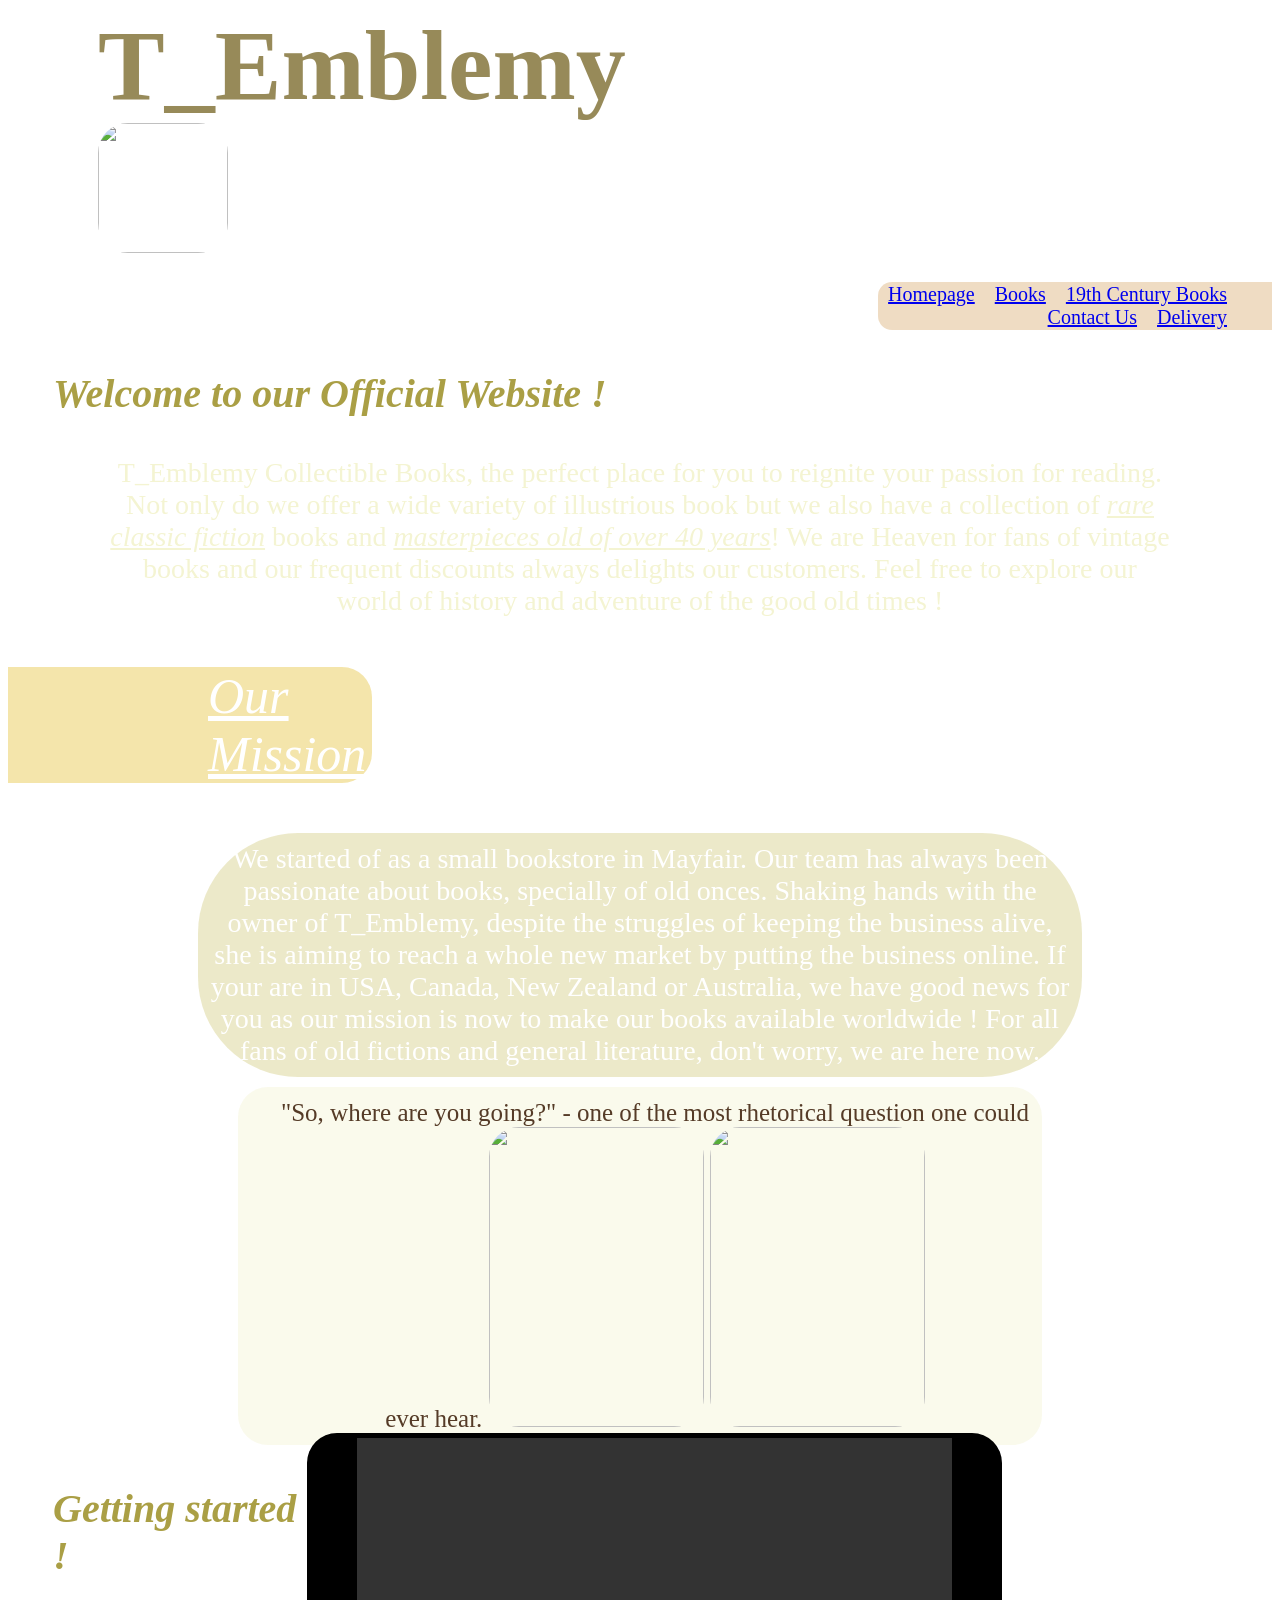
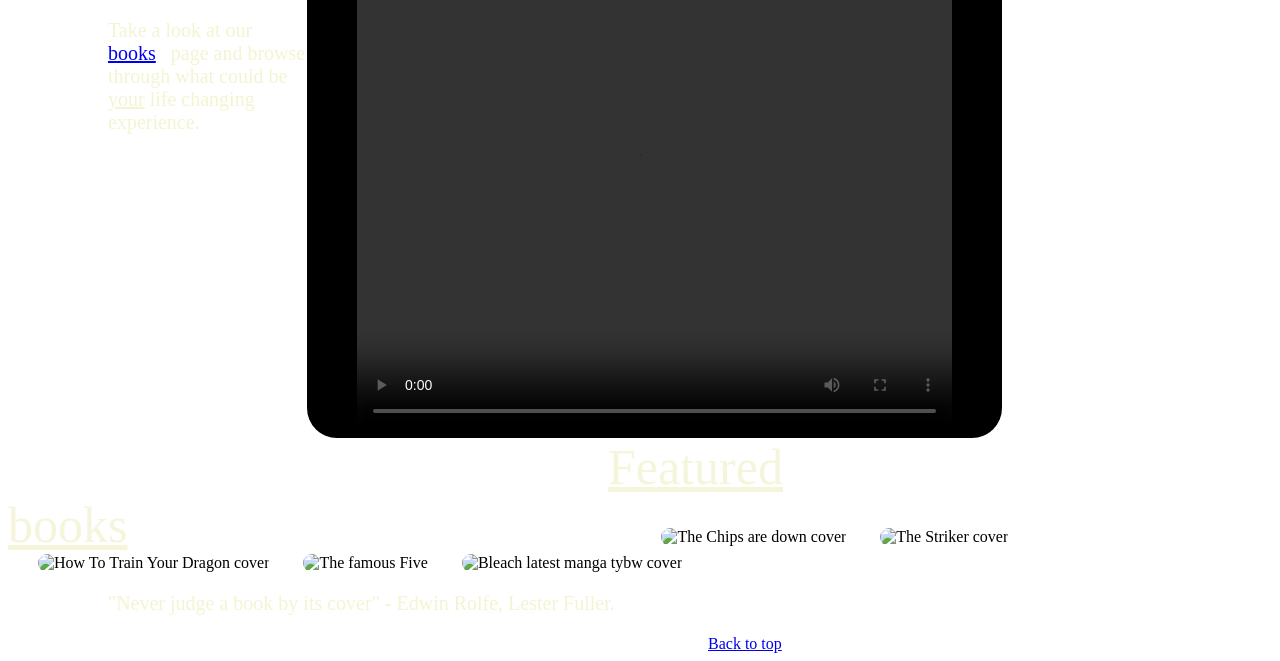
==== index.html @ 23d5e48a "Update and rename homepage.html to index.html" ====
<!doctype html>
    <html>
        <head>
            <title>T_Emblemy Collectible Books</title>
            <link rel="stylesheet" href="style.css">
            <link rel="icon" href="C:\Users\User\Downloads\TE.png" type="image/x-icon">
        </head>

    <body>
        <h1 style="padding-bottom: 5px;">T_Emblemy <img src="C:\Users\User\Downloads\TE_logo.png" width="130px" height="130px"> </h1> 
        <p id = "righttexts"> 
        <a href="file:///C:/Users/User/OneDrive/Desktop/web%20design/T_Emblemy/homepage.html">Homepage</a> 
        <a href="file:///C:/Users/User/OneDrive/Desktop/web%20design/T_Emblemy/books.html">Books</a>
        <a href="file:///C:/Users/User/OneDrive/Desktop/web%20design/T_Emblemy/19thcenturybooks.html">19th Century Books</a>
        <a href="file:///C:/Users/User/OneDrive/Desktop/web%20design/T_Emblemy/ContactUs.html">Contact Us</a> 
        <a href="file:///C:/Users/User/OneDrive/Desktop/web%20design/T_Emblemy/delivery.html">Delivery</a> </p>
        <h3><em>Welcome to our Official Website !</em></h3>
        <p style="font-size: 28px; text-align: center;">T_Emblemy Collectible Books, the perfect place for you to reignite your passion for reading.
            Not only do we offer a wide variety of illustrious book but we also have a collection of <i><u>rare classic fiction</u></i>
            books and <i><u>masterpieces old of over 40 years</u></i>! We are Heaven for fans of vintage books and our frequent discounts
            always delights our customers. Feel free to explore our world of history and adventure of the good old times !</p>

        <p class="mission"><u><i>Our Mission</i></u></p>
        <p id="mission">We started of as a small bookstore in Mayfair. Our team has always 
            been passionate about books, specially of old onces. Shaking hands with the owner of T_Emblemy, despite the struggles of
            keeping the business alive, she is aiming to reach a whole new market by putting the business online. If your are in 
            USA, Canada, New Zealand or Australia, we have good news for you as our mission is now to make our books available
            worldwide ! For all fans of old fictions and general literature, don't worry, we are here now.
        </p>
        <p class = "vid">
            "So, where are you going?" - one of the most rhetorical question one could ever hear.
            
            <img src="https://i.pinimg.com/736x/8b/0d/a9/8b0da917266160335c11fff90cec3e76.jpg" width="215px" height="300px">
            <video controls>
                <source src="C:\Users\User\OneDrive\Desktop\web design\T_Emblemy\promotional_video.mp4">
                <source src="C:\Users\User\OneDrive\Desktop\web design\T_Emblemy\promotional_video.WebM">
                video not supported by your browser, please run the page on another web browser
            </video>
            <img src="https://i.pinimg.com/736x/0a/9f/48/0a9f48213b503bffb621f254fe8722af.jpg" width="215px" height="300px">
            
        </p>
            <h3><i>Getting started !</i></h3>
            <p>
                Take a look at our <a href="file:///C:/Users/User/OneDrive/Desktop/web%20design/T_Emblemy/books.html">books</a>page and browse through what could be <u>your</u> life changing experience.
            </p>
            <u style=" color:beige; text-align: center; font-size: 50px; margin-left: 600px; margin-right: 500px;">Featured books</u>
            <img id="cover" src="https://pictures.abebooks.com/inventory/31391921412.jpg" alt="The Chips are down cover">
            <img id="cover" src="https://hachette.imgix.net/books/9780349442242.jpg?auto=compress&w=440" alt="The Striker cover">
            <img id="cover" src="https://images-na.ssl-images-amazon.com/images/I/71ssyksVbsL.jpg" alt="How To Train Your Dragon cover">
            <img id="cover" src="https://www.betterreading.com.au/wp-content/uploads/2014/08/isbn9780340681060-656x1024.jpg" alt="The famous Five">
            <img id="cover" src="https://i.redd.it/pu2l89ngr4e71.gif" alt="Bleach latest manga tybw cover">
        <p>
            "Never judge a book by its cover" - Edwin Rolfe, Lester Fuller.
        </p>
        <a href="file:///C:/Users/User/OneDrive/Desktop/web%20design/T_Emblemy/homepage.html" style="margin-left: 700px;">Back to top</a>

    </body>
</html>
---- style.css ----
*{
scroll-behavior: smooth;
}

body{
    background-image: url("https://png.pngtree.com/background/20230522/original/pngtree-vintage-books-on-wooden-desk-with-a-picture-picture-image_2695916.jpg");
    background-repeat: no-repeat;
    background-size: cover;
    background-attachment: fixed;
    }

h1{
    padding: 0 0 0 90px;
    margin: 0 700px 0 0;
    font-family:'Times New Roman', Times, serif;
    font-size: 100px;
    color: rgb(151, 138, 89); 
    text-align: left;
}

h2{
    font-family:Georgia, 'Times New Roman', Times, serif;
    font-size: 60px;
    color:rgb(194, 164, 76);
    margin-left: 60px;
}

h3{
    padding: 0 0 0 45px;
    font-size: 40px;
    color: rgb(170, 159, 69);
}

p{
    padding: 0 100px 0 100px;
    font-family:'Times New Roman', Times, serif;
    font-size: 20px;
    color: rgb(244, 244, 210);
}

#righttexts{
    text-align: right;
    background-color: rgba(222, 184, 135, 0.497);
    padding: 1px 30px 1px 0;
    margin: 0 0 0 870px;
    border-radius: 14px 0 0 14px;
}

a{
    margin:0 15px 0 0;
}

img{
    border-radius: 30px 30px 30px 30px;
}

video{
    height: 595px;
    width: 595px;
    margin: 0 40px 0 0;
    background-color:rgb(0, 0, 0);
    padding: 5px 50px 5px 50px;
    border-radius: 30px 30px 30px 30px;
    float: right;
}

.vid{
    font-size: 25px;
    color:rgb(85, 59, 39);
    text-align: center;
    background-color:rgba(245, 245, 220, 0.529);
    margin:10px 230px 0 230px;
    padding:12px 0 12px 30px;
    border-radius: 30px 30px 30px 30px;
}

.mission{
    color: white;
    background-color: rgba(232, 203, 84, 0.492);
    font-size: 50px;
    padding: 0 50px 0 200px;
    margin-right: 900px;
    border-radius: 0 30px 30px 0;
}

#mission{
    font-size: 28px;
    text-align: center;
    color: rgb(255, 255, 255);
    margin:0 190px 0 190px;
    padding: 10px 10px 10px 10px;
    background-color: rgba(197, 190, 94, 0.333);
    border-radius: 100px 100px 100px 100px;
}

#cover{
    width: 260px; 
    height: 400px;
    margin-left: 30px;
}

.cover1{
    width: 260px; 
    height: 400px;
    margin-right: 50px;
    margin-left: 150px;
}

.cate{
    margin-right: 900px;
    padding: 0 15px 0 100px;
    border-radius: 0 30px 30px 0;
    color: antiquewhite;
    background-color: rgba(200, 163, 118, 0.489); 
}

.category1{
    margin:0 0 0 0;
    padding:20px 30px 10px 10px;
    justify-content: center;
    font-size: 23px;
    display: flex;
    background-color: rgba(222, 184, 135, 0.508);
    border-radius: 50%
    }

#categorybooks{
    width: 150px; 
    height: 250px;
    margin: 0 15px 0 15px;
    float: right;
    justify-content: center;
}

.category2{
    margin:0 0 0 0;
    padding:20px 30px 10px 10px;
    justify-content: center;
    font-size: 23px;
    display: flex;
    background-color: rgba(185, 120, 120, 0.599);
    border-radius: 50%
}

.category3{
    margin:0 0 0 0;
    padding:20px 30px 10px 10px;
    justify-content: center;
    font-size: 23px;
    display: flex;
    background-color: rgba(140, 137, 154, 0.538);
    border-radius: 50%
}

.category4{
    margin:0 0 0 0;
    padding:20px 30px 10px 10px;
    justify-content: center;
    font-size: 23px;
    display: flex;
    background-color: rgba(131, 183, 160, 0.538);
    border-radius: 50%
}

.category5{
    margin:0 0 0 0;
    padding:20px 30px 10px 10px;
    justify-content: center;
    font-size: 23px;
    display: flex;
    background-color: rgba(169, 164, 77, 0.363);
    border-radius: 50%
}

.category6{
    margin:0 0 0 0;
    padding:20px 30px 10px 10px;
    justify-content: center;
    font-size: 23px;
    display: flex;
    background-color:rgba(163, 163, 207, 0.474);
    border-radius: 50%
}

.centurybooks{
    width: 290px;
    height: 430px;
   
}

.desc{
    margin:0 0 10px 0;
    padding:0 0 0 0;
    font-size: 23px;
    display: flex;
}

.quote{
    padding: 5px 40px 5px 40px;
    margin: 5px 200px 5px 200px;
    text-align: center;
    background-color: rgba(238, 238, 208, 0.579);
    color: rgb(57, 57, 88);
    border-radius: 20px 20px 20px 20px;
    font-size: 25px;
}

form{
    justify-items: center;
    font-size: 20px;
    background-color: rgba(209, 226, 240, 0.514);
    text-align: left;
    padding: 10px 30px 0 30px;
    border-radius: 40px 40px 40px 40px;
    margin: 0 20px 0 20px;
}

#terms{
    align-items:center;
}

#reset{
    background-color: burlywood;
    border-radius: 6px 6px 6px 6px;
}
#submit{
    background-color: cyan;
    border-radius: 6px 6px 6px 6px;
}

#message{
    width: 300px;
    height: 100px;
}

.contact{
    display: flex;
    background-color: rgba(179, 205, 208, 0.349);
    border-radius: 40px 40px 40px 40px;
    padding-bottom: 17px;
    margin-bottom: 10px;
}

.contactpage{
    display: flex;
    font-size: 30px; 
    margin-top: 50px; 
    margin-left: 30px;
    color: rgb(249, 243, 236);
}

.delivery{
    color:aliceblue;
    text-align: center;
    margin: 30px 800px 46px 40px;
    padding:10px 100px 15px 100px;
    border-radius: 30px 30px 30px 30px;
    background-color: rgba(255, 235, 205, 0.499);
}

.table{
    color: white;
    font-size: 30px;
    text-align: center;
    justify-items: center;
}

.container{
    height: 600px;
    display:flex
}

.order{
    justify-items: center;
    margin: 20px 100px 0 100px;
    padding-bottom: 20px;
    font-size: 20px;

}

.btns{
    justify-items: center;
    border-radius: 15px 15px 15px 15px;
    
}

.imgs{
    height:200px;
    width: 300px;
    border-radius: 30px 30px 30px 30px;
    margin-right: 15px;
}
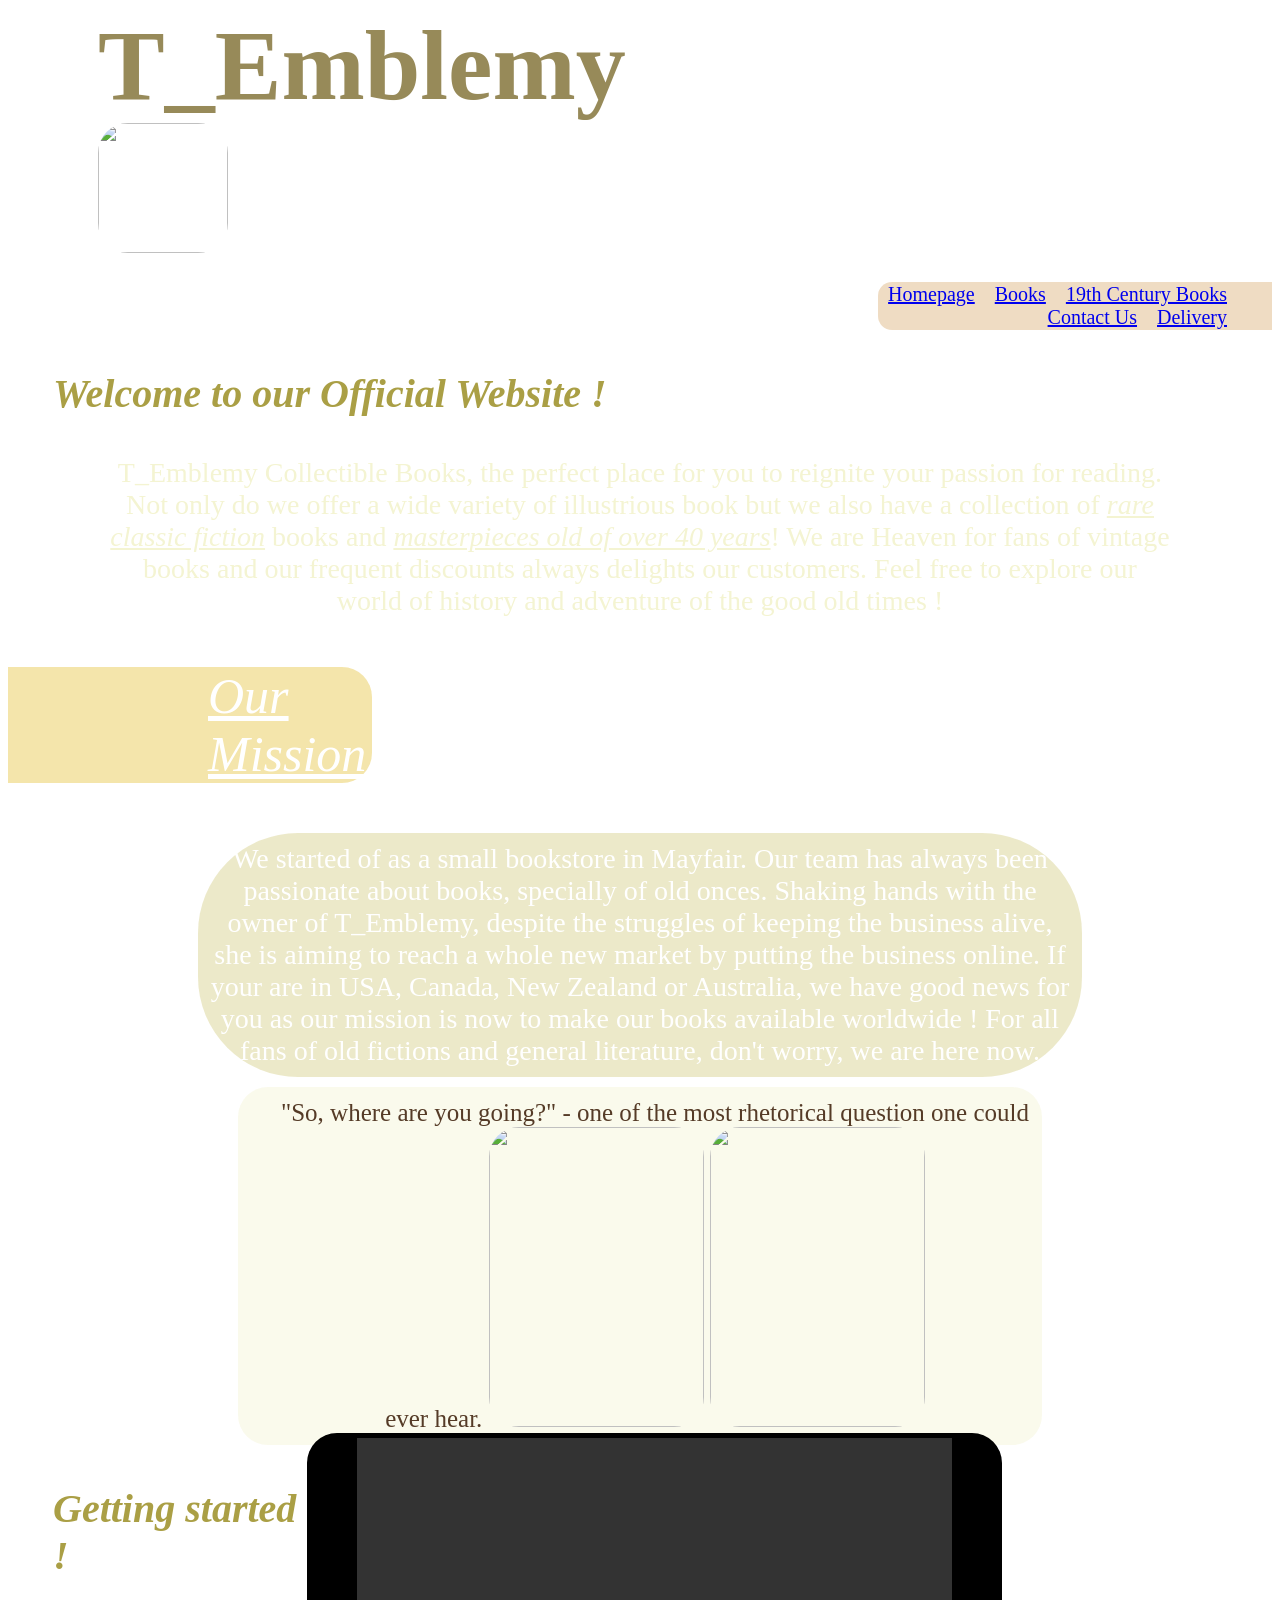
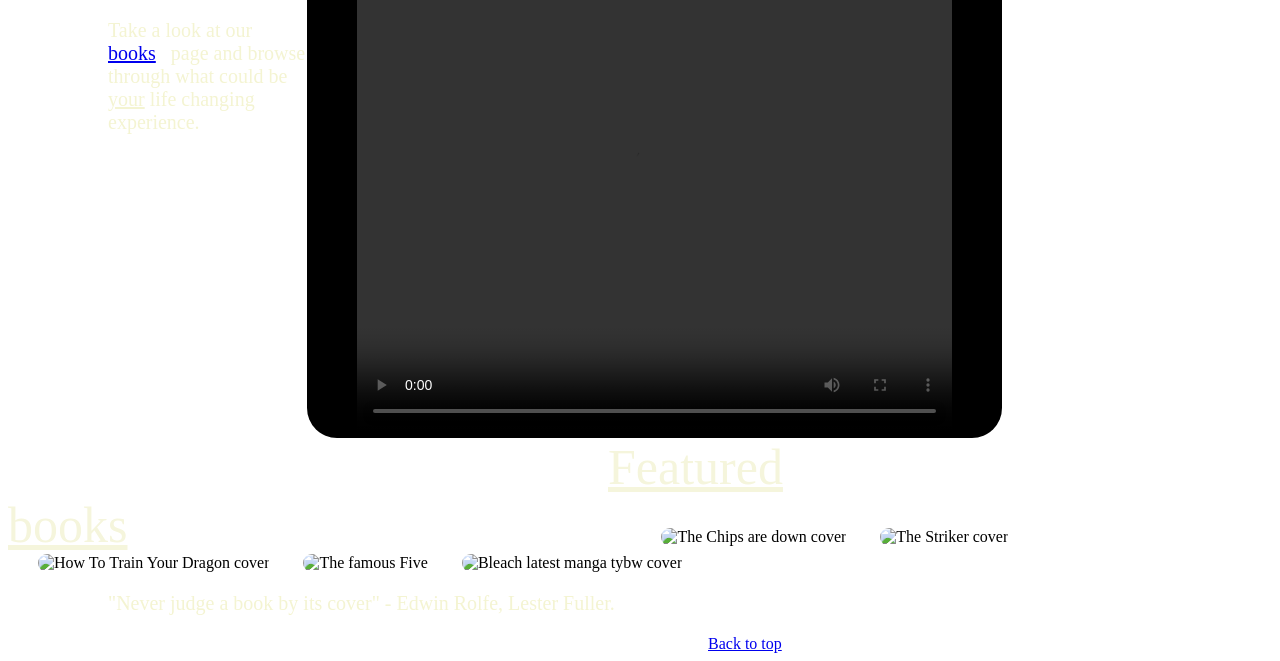
==== commit 48599208: "Update index.html" ====
--- a/index.html
+++ b/index.html
@@ -9,11 +9,11 @@
     <body>
         <h1 style="padding-bottom: 5px;">T_Emblemy <img src="C:\Users\User\Downloads\TE_logo.png" width="130px" height="130px"> </h1> 
         <p id = "righttexts"> 
-        <a href="file:///C:/Users/User/OneDrive/Desktop/web%20design/T_Emblemy/homepage.html">Homepage</a> 
-        <a href="file:///C:/Users/User/OneDrive/Desktop/web%20design/T_Emblemy/books.html">Books</a>
-        <a href="file:///C:/Users/User/OneDrive/Desktop/web%20design/T_Emblemy/19thcenturybooks.html">19th Century Books</a>
-        <a href="file:///C:/Users/User/OneDrive/Desktop/web%20design/T_Emblemy/ContactUs.html">Contact Us</a> 
-        <a href="file:///C:/Users/User/OneDrive/Desktop/web%20design/T_Emblemy/delivery.html">Delivery</a> </p>
+        <a href="https://unreadable-poetry.github.io/T-Emblemy/index.html">Homepage</a> 
+            <a href="https://unreadable-poetry.github.io/T-Emblemy/books.html">Books</a>
+            <a href="https://unreadable-poetry.github.io/T-Emblemy/19thcenturybooks.html">19th Century Books</a>
+            <a href="https://unreadable-poetry.github.io/T-Emblemy/ContactUs.html">Contact Us</a> 
+            <a href="https://unreadable-poetry.github.io/T-Emblemy/delivery.html">Delivery</a> </p>
         <h3><em>Welcome to our Official Website !</em></h3>
         <p style="font-size: 28px; text-align: center;">T_Emblemy Collectible Books, the perfect place for you to reignite your passion for reading.
             Not only do we offer a wide variety of illustrious book but we also have a collection of <i><u>rare classic fiction</u></i>
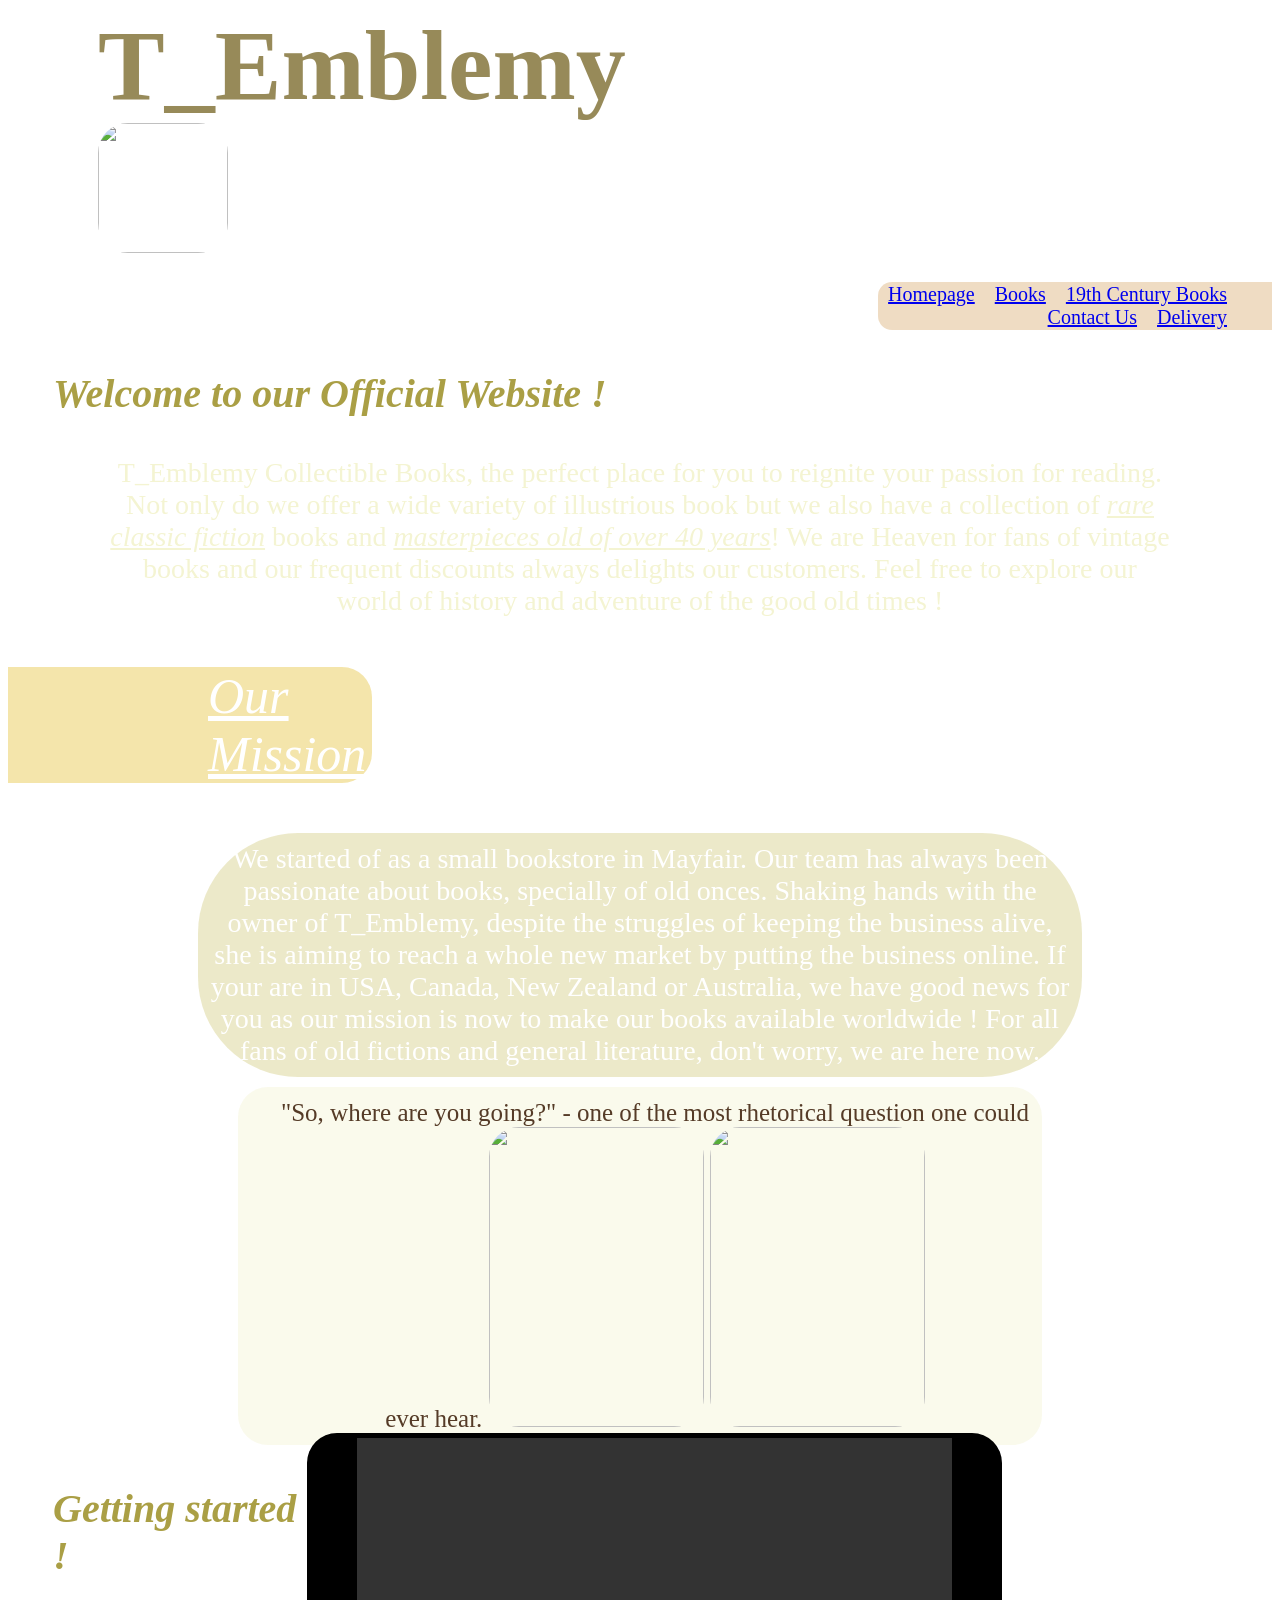
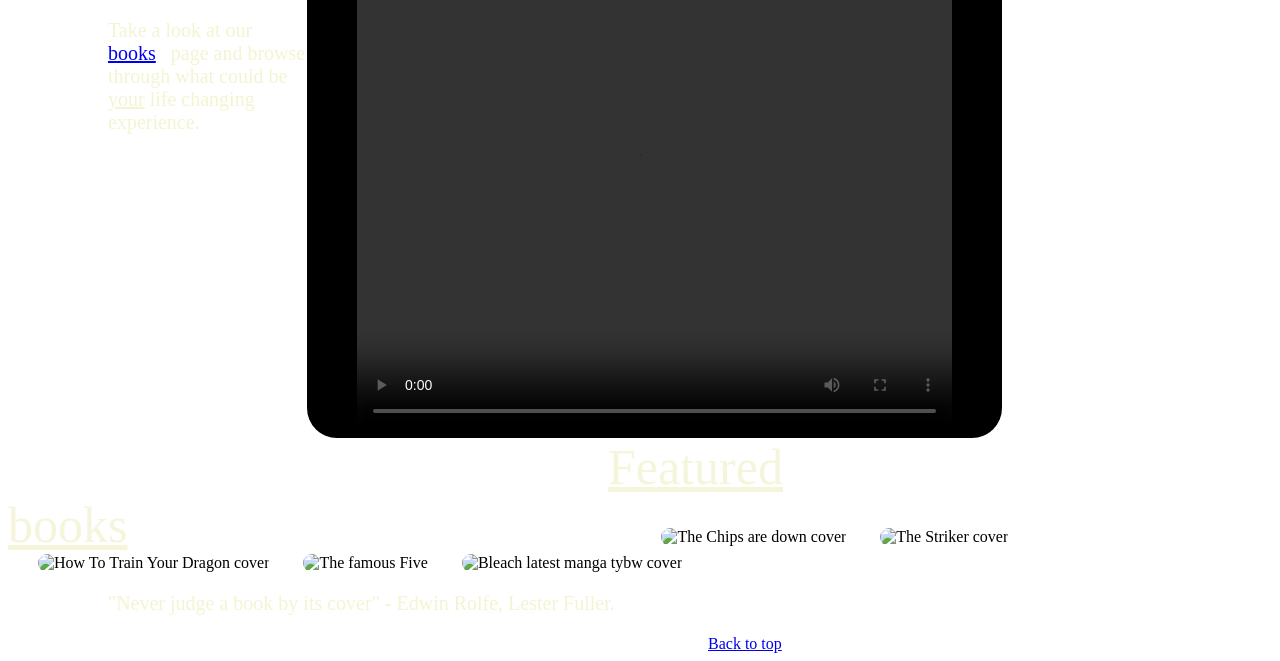
==== commit 6403040c: "Update index.html" ====
--- a/index.html
+++ b/index.html
@@ -52,7 +52,7 @@
         <p>
             "Never judge a book by its cover" - Edwin Rolfe, Lester Fuller.
         </p>
-        <a href="file:///C:/Users/User/OneDrive/Desktop/web%20design/T_Emblemy/homepage.html" style="margin-left: 700px;">Back to top</a>
+        <a href="https://unreadable-poetry.github.io/T-Emblemy/index.html" style="margin-left: 700px;">Back to top</a>
 
     </body>
 </html>
